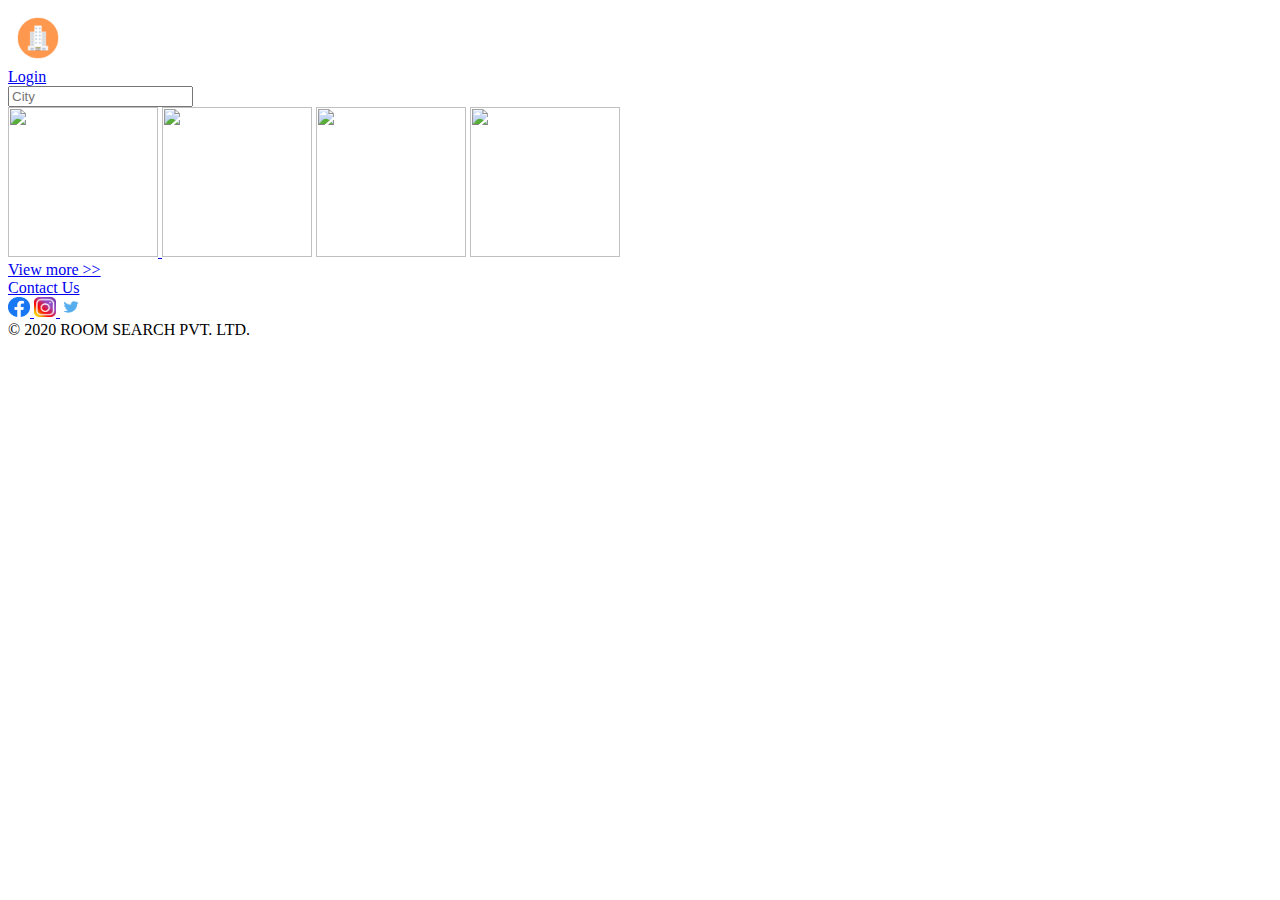
==== index.html @ 230d2a0f "Checkpoint 4" ====
<html>
    <head>
        <title>
            Index
        </title>
        <link rel="stylesheet" href="./styles/index.css">
    </head>
    <body>
        <div class="container">
            <!-- Header -->
            <header>
                <img src="assests\images\logo.png" height="100px" width="150px" alt="logo"><br>
                <a href="login.html">Login</a>
            </header>
            <!-- Content -->
            <div class="content">
                <div>
                    <input type="text" name="city" placeholder="City"/>
                </div>
                <a href="list.html">
                    <img src="https://media-cdn.tripadvisor.com/media/photo-s/15/33/fe/a2/new-delhi.jpg" height="300px" width="300px">
                </a>
                <img src="https://media-cdn.tripadvisor.com/media/photo-s/15/33/fc/f0/goa.jpg" height="300px" width="300px">
                <img src="https://media-cdn.tripadvisor.com/media/photo-s/0f/98/f7/df/charminar.jpg" height="300px" width="300px">
                <img src="https://media-cdn.tripadvisor.com/media/photo-s/15/33/fe/ac/kolkata-calcutta.jpg" height="300px" width="300px">
                <div>
                    <a href="index.html">View more >></a>
                </div>
            </div>
            <!-- Footer -->
            <footer>
                <div>
                    <a href="contact.html">Contact Us</a>
                </div>
                <a href="https://www.facebook.com" target="_blank">
                    <img src="assests\images\facebook.png" alt="faccebook" height="20px" width="22px">
                </a>
                <a href="https://www.instagram.com" target="_blank">
                    <img src="assests\images\instagram.png" alt="instagram" height="20px" width="22px">
                </a>
                <a href="https://www.instagram.com" target="_blank">
                    <img src="assests\images\twitter.png" alt="twitter" height="20px" width="22px">
                </a>
                <div> &copy; 2020 ROOM SEARCH PVT. LTD.</div>
            </footer>
        </div>
    </body>
</html>
---- styles/index.css ----
.container{
    width: 100%;
    height: 100%;
}

header img{
    height: 60px;
    width: 60px;
}

.content img{
    height: 150px;
    width: 150px;
}

footer img{
    height: 20px;
    width: 22px;
}
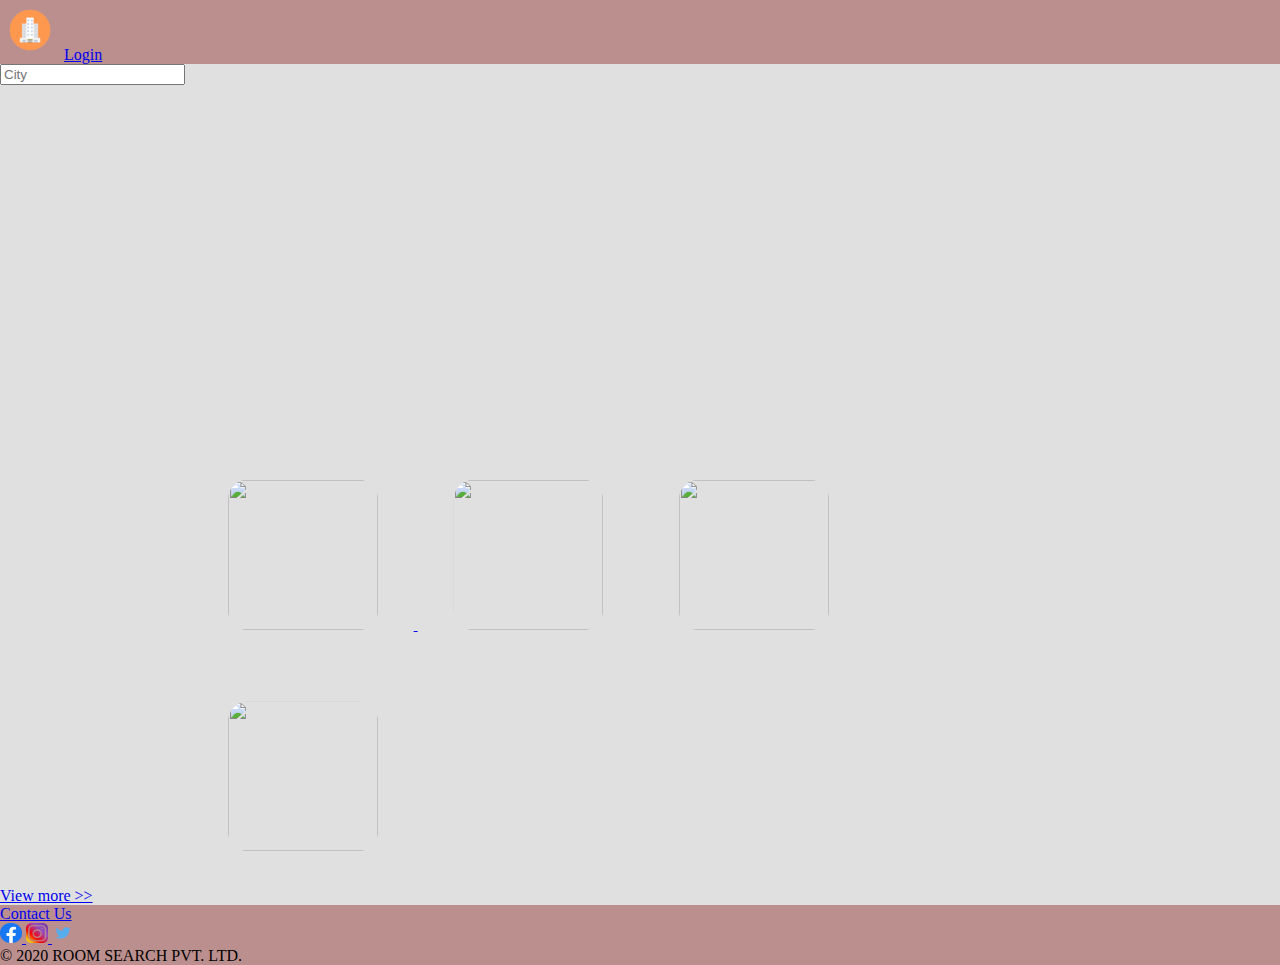
==== commit 43aa914b: "Checkpoint 5" ====
--- a/index.html
+++ b/index.html
@@ -9,20 +9,22 @@
         <div class="container">
             <!-- Header -->
             <header>
-                <img src="assests\images\logo.png" height="100px" width="150px" alt="logo"><br>
+                <img src="assests\images\logo.png" height="100px" width="150px" alt="logo">
                 <a href="login.html">Login</a>
             </header>
             <!-- Content -->
             <div class="content">
-                <div>
+                <div class="search-bar">
                     <input type="text" name="city" placeholder="City"/>
                 </div>
-                <a href="list.html">
-                    <img src="https://media-cdn.tripadvisor.com/media/photo-s/15/33/fe/a2/new-delhi.jpg" height="300px" width="300px">
-                </a>
-                <img src="https://media-cdn.tripadvisor.com/media/photo-s/15/33/fc/f0/goa.jpg" height="300px" width="300px">
-                <img src="https://media-cdn.tripadvisor.com/media/photo-s/0f/98/f7/df/charminar.jpg" height="300px" width="300px">
-                <img src="https://media-cdn.tripadvisor.com/media/photo-s/15/33/fe/ac/kolkata-calcutta.jpg" height="300px" width="300px">
+                <div class="city-cards">
+                    <a href="list.html">
+                        <img src="https://media-cdn.tripadvisor.com/media/photo-s/15/33/fe/a2/new-delhi.jpg" height="300px" width="300px">
+                    </a>
+                    <img src="https://media-cdn.tripadvisor.com/media/photo-s/15/33/fc/f0/goa.jpg" height="300px" width="300px">
+                    <img src="https://media-cdn.tripadvisor.com/media/photo-s/0f/98/f7/df/charminar.jpg" height="300px" width="300px">
+                    <img src="https://media-cdn.tripadvisor.com/media/photo-s/15/33/fe/ac/kolkata-calcutta.jpg" height="300px" width="300px">
+                </div>
                 <div>
                     <a href="index.html">View more >></a>
                 </div>
--- a/styles/index.css
+++ b/styles/index.css
@@ -1,3 +1,14 @@
+html{
+    height: 100%;
+    width: 100%;
+    margin: 0%;
+}
+
+body{
+    margin: 0%;
+    background-color: #e0e0e0;
+}
+
 .container{
     width: 100%;
     height: 100%;
@@ -16,4 +27,29 @@
 footer img{
     height: 20px;
     width: 22px;
+}
+
+header{
+    background-color: rosybrown;
+}
+
+footer{
+    background-color: rosybrown;
+}
+
+.search-bar{
+    background-image: url("https://media-cdn.tripadvisor.com/media/photo-o/14/10/2e/af/india.jpg");
+    background-position: center;
+    height: 380px;
+    background-repeat: no-repeat;
+    background-size: cover;
+}
+
+.city-cards{
+    margin: auto 15%;
+}
+
+.city-cards img{
+    padding: 4%;
+    border-radius: 25%;
 }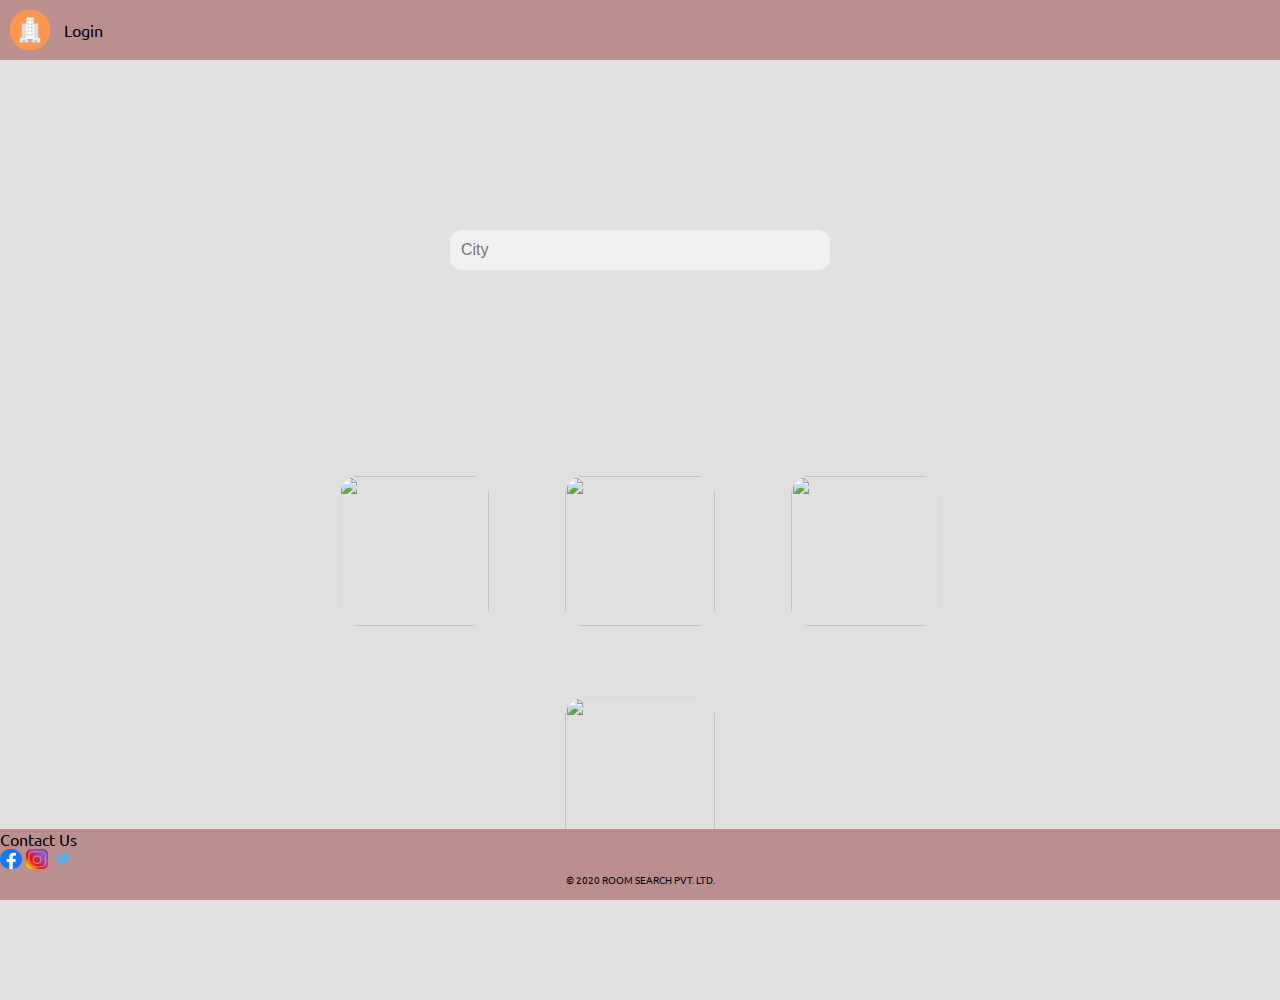
==== commit 7314a9d0: "Checkpoint 6" ====
--- a/index.html
+++ b/index.html
@@ -3,19 +3,24 @@
         <title>
             Index
         </title>
+        <!-- Links to other files -->
         <link rel="stylesheet" href="./styles/index.css">
+        <link rel="stylesheet" href="./styles/common.css">
+        <link href="https://fonts.googleapis.com/css2?family=Ubuntu&display=swap" rel="stylesheet">
     </head>
     <body>
         <div class="container">
             <!-- Header -->
             <header>
                 <img src="assests\images\logo.png" height="100px" width="150px" alt="logo">
-                <a href="login.html">Login</a>
+                <a class="login" href="login.html">Login</a>
             </header>
             <!-- Content -->
             <div class="content">
-                <div class="search-bar">
-                    <input type="text" name="city" placeholder="City"/>
+                <div class="box">
+                    <div class="search-bar">
+                        <input type="text" name="city" placeholder="City"/> 
+                    </div>
                 </div>
                 <div class="city-cards">
                     <a href="list.html">
@@ -25,25 +30,27 @@
                     <img src="https://media-cdn.tripadvisor.com/media/photo-s/0f/98/f7/df/charminar.jpg" height="300px" width="300px">
                     <img src="https://media-cdn.tripadvisor.com/media/photo-s/15/33/fe/ac/kolkata-calcutta.jpg" height="300px" width="300px">
                 </div>
-                <div>
+                <div class="view-more">
                     <a href="index.html">View more >></a>
                 </div>
             </div>
             <!-- Footer -->
             <footer>
-                <div>
+                <div class="contact">
                     <a href="contact.html">Contact Us</a>
                 </div>
-                <a href="https://www.facebook.com" target="_blank">
-                    <img src="assests\images\facebook.png" alt="faccebook" height="20px" width="22px">
-                </a>
-                <a href="https://www.instagram.com" target="_blank">
-                    <img src="assests\images\instagram.png" alt="instagram" height="20px" width="22px">
-                </a>
-                <a href="https://www.instagram.com" target="_blank">
-                    <img src="assests\images\twitter.png" alt="twitter" height="20px" width="22px">
-                </a>
-                <div> &copy; 2020 ROOM SEARCH PVT. LTD.</div>
+                <div class="icons">
+                    <a href="https://www.facebook.com" target="_blank">
+                        <img src="assests\images\facebook.png" alt="faccebook" height="20px" width="22px">
+                    </a>
+                    <a href="https://www.instagram.com" target="_blank">
+                        <img src="assests\images\instagram.png" alt="instagram" height="20px" width="22px">
+                    </a>
+                    <a href="https://www.instagram.com" target="_blank">
+                        <img src="assests\images\twitter.png" alt="twitter" height="20px" width="22px">
+                    </a>
+                </div>
+                <div class="copy-right"> &copy; 2020 ROOM SEARCH PVT. LTD.</div>
             </footer>
         </div>
     </body>
--- a/styles/index.css
+++ b/styles/index.css
@@ -1,55 +1,59 @@
-html{
-    height: 100%;
-    width: 100%;
-    margin: 0%;
-}
-
-body{
-    margin: 0%;
-    background-color: #e0e0e0;
-}
-
-.container{
-    width: 100%;
-    height: 100%;
-}
-
-header img{
-    height: 60px;
-    width: 60px;
-}
-
 .content img{
     height: 150px;
     width: 150px;
 }
 
-footer img{
-    height: 20px;
-    width: 22px;
+.content{
+    padding-top: 60px;
 }
 
-header{
-    background-color: rosybrown;
-}
-
-footer{
-    background-color: rosybrown;
-}
-
-.search-bar{
+.box{
     background-image: url("https://media-cdn.tripadvisor.com/media/photo-o/14/10/2e/af/india.jpg");
     background-position: center;
     height: 380px;
     background-repeat: no-repeat;
     background-size: cover;
+    position: relative;
+}
+
+.search-bar {
+    position: absolute;
+    left: 50%;
+    top: 50%;
+    transform: translate(-50%,-50%);
+    max-width: 380px;
+    width: 100%;
+}
+
+.search-bar input{
+    border: 1px solid transparent;
+    background-color:#f1f1f1;
+    padding: 10px;
+    font-size: 16px;
+    border-radius:12px;
+    width: 100%;
 }
 
 .city-cards{
     margin: auto 15%;
+    text-align: center;
 }
 
 .city-cards img{
     padding: 4%;
     border-radius: 25%;
+}
+
+.city-cards a{
+    text-decoration: none;
+}
+
+.view-more{
+    text-align: center;
+    padding: 0% 0% 2% 0%;
+}
+
+.view-more a{
+    text-decoration: none;
+    color:black;
 }--- a/styles/common.css
+++ b/styles/common.css
@@ -0,0 +1,82 @@
+html{
+    height: 100%;
+    width: 100%;
+    margin: 0%;
+}
+
+body{
+    margin: 0%;
+    background-color: #e0e0e0;
+    font-family: 'Ubuntu', sans-serif;
+    overflow-x: hidden;
+    position: relative;
+}
+
+.container{
+    height: 100%;
+    width: 100%;
+}
+
+header img{
+    height: 60px;
+    width: 60px;
+    vertical-align: middle;
+}
+
+header .login{
+    vertical-align: middle;
+}
+
+header{
+    background-color: rosybrown;
+    width: 100%;
+    z-index: 1;
+    position: fixed;
+}
+
+header a{
+    text-decoration: none;
+    color: black;
+}
+
+footer img{
+    height: 20px;
+    width: 22px;
+}
+
+footer .icons{
+    vertical-align: middle;
+}
+
+.icons{
+    display: inline-block;
+}
+
+.icons a{
+    text-decoration: none;
+}
+
+footer{
+    background-color: rosybrown;
+    position: sticky;
+    width: 100%;
+    bottom: 0;
+}
+
+footer .copy-right{
+    font-size: 10px;
+    text-align: center;
+}
+
+.copy-right{
+    padding: 0% 0% 1% 0%;
+}
+
+footer .contact{
+    vertical-align: middle;
+}
+
+.contact a{
+    text-decoration: none;
+    color: black;
+}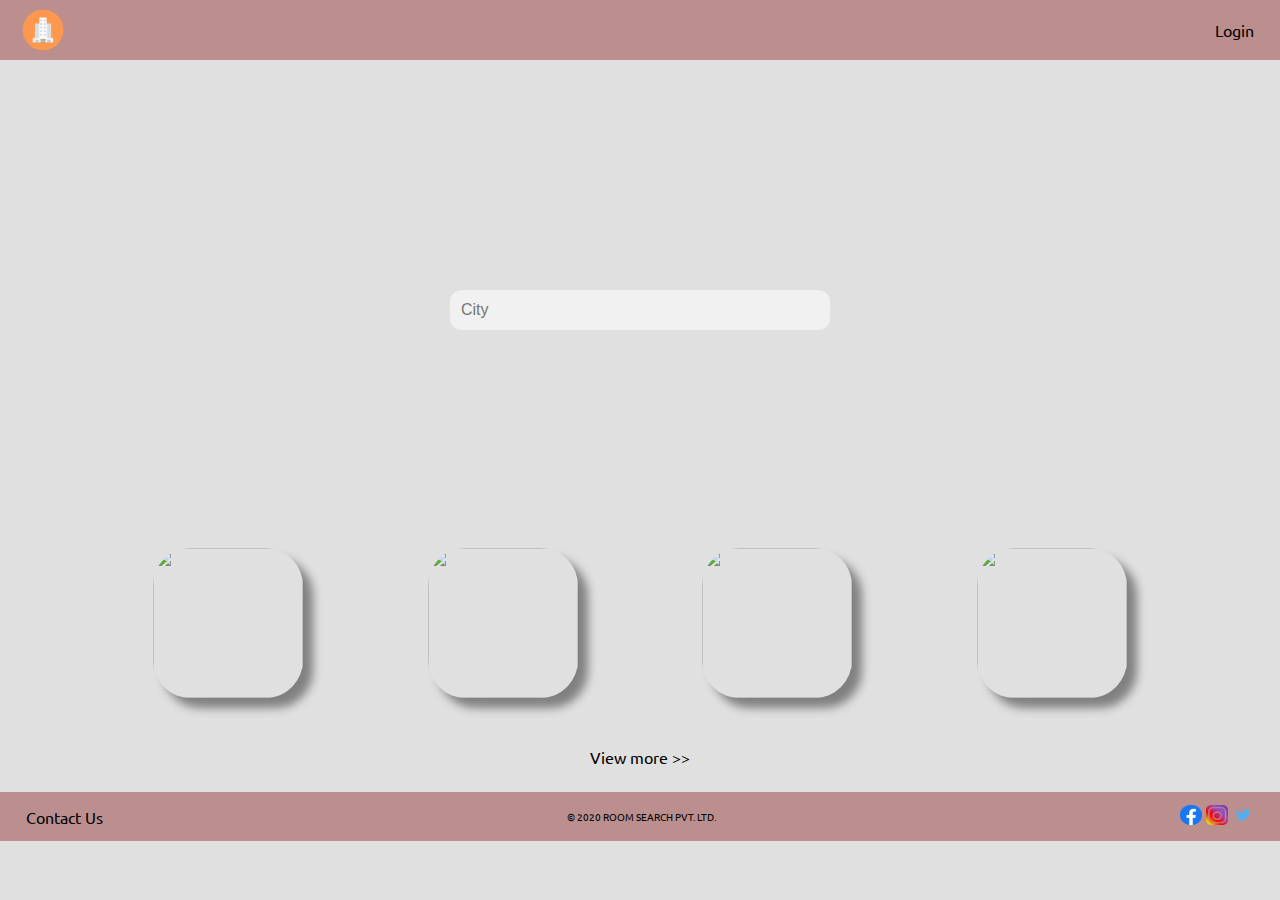
==== commit ec751c39: "Checkpoint 7" ====
--- a/index.html
+++ b/index.html
@@ -23,12 +23,28 @@
                     </div>
                 </div>
                 <div class="city-cards">
-                    <a href="list.html">
-                        <img src="https://media-cdn.tripadvisor.com/media/photo-s/15/33/fe/a2/new-delhi.jpg" height="300px" width="300px">
-                    </a>
-                    <img src="https://media-cdn.tripadvisor.com/media/photo-s/15/33/fc/f0/goa.jpg" height="300px" width="300px">
-                    <img src="https://media-cdn.tripadvisor.com/media/photo-s/0f/98/f7/df/charminar.jpg" height="300px" width="300px">
-                    <img src="https://media-cdn.tripadvisor.com/media/photo-s/15/33/fe/ac/kolkata-calcutta.jpg" height="300px" width="300px">
+                    <div class="images">
+                        <a href="list.html" target="_self">
+                            <img src="https://media-cdn.tripadvisor.com/media/photo-s/15/33/fe/a2/new-delhi.jpg" height="300px" width="300px">
+                            <div class="overlay"></div>
+                            <p class="title">Delhi</p>
+                        </a>
+                    </div>
+                    <div class="images">
+                        <img src="https://media-cdn.tripadvisor.com/media/photo-s/15/33/fc/f0/goa.jpg" height="300px" width="300px">
+                        <div class="overlay"></div>
+                        <p class="title">Goa</p>
+                    </div>
+                    <div class="images">
+                        <img src="https://media-cdn.tripadvisor.com/media/photo-s/0f/98/f7/df/charminar.jpg" height="300px" width="300px">
+                        <div class="overlay"></div>
+                        <p class="title">Hyderbad</p>
+                    </div>
+                    <div class="images">
+                        <img src="https://media-cdn.tripadvisor.com/media/photo-s/15/33/fe/ac/kolkata-calcutta.jpg" height="300px" width="300px">
+                        <div class="overlay"></div>
+                        <p class="title">kolkata</p>
+                    </div>
                 </div>
                 <div class="view-more">
                     <a href="index.html">View more >></a>
@@ -39,6 +55,7 @@
                 <div class="contact">
                     <a href="contact.html">Contact Us</a>
                 </div>
+                <div class="copy-right"> &copy; 2020 ROOM SEARCH PVT. LTD.</div>
                 <div class="icons">
                     <a href="https://www.facebook.com" target="_blank">
                         <img src="assests\images\facebook.png" alt="faccebook" height="20px" width="22px">
@@ -50,7 +67,6 @@
                         <img src="assests\images\twitter.png" alt="twitter" height="20px" width="22px">
                     </a>
                 </div>
-                <div class="copy-right"> &copy; 2020 ROOM SEARCH PVT. LTD.</div>
             </footer>
         </div>
     </body>
--- a/styles/index.css
+++ b/styles/index.css
@@ -32,20 +32,66 @@
     font-size: 16px;
     border-radius:12px;
     width: 100%;
+    outline: none;
 }
 
 .city-cards{
-    margin: auto 15%;
-    text-align: center;
+    padding: 3%;
+    display: flex;
+    justify-content: space-evenly;
+    align-items: center;
 }
 
 .city-cards img{
-    padding: 4%;
-    border-radius: 25%;
+    height: 150px;
+    width: 150px;
 }
 
 .city-cards a{
     text-decoration: none;
+}
+
+.city-cards img{
+    border-radius: 25%;
+    box-shadow: 10px 10px 10px grey;
+}
+
+.overlay{
+    position: absolute;
+    top: 0;
+    left: 0;
+    right: 0;
+    bottom: 0;
+    background-color: rgba(0, 0, 0, 0.5);
+    z-index: 2; 
+    border-radius: 25%;
+    display: none;
+}
+
+.title{
+    position: absolute;
+    bottom: 0;
+    top: 50%;
+    left: 50%;
+    transform: translate(-50%,-50%);
+    text-align: center;
+    z-index: 2;
+    color: #f1f1f1;
+    display: none;
+}
+
+.images{
+    position: relative;
+    margin: 10px;
+}
+
+
+.images:hover .title{
+    display: block;
+}
+
+.images:hover .overlay{
+    display: block;
 }
 
 .view-more{
--- a/styles/common.css
+++ b/styles/common.css
@@ -21,17 +21,28 @@
     height: 60px;
     width: 60px;
     vertical-align: middle;
+    margin-left: 1%;
+}
+
+header a{
+    margin-left: 1%;
+    margin-right: 2%;
 }
 
 header .login{
     vertical-align: middle;
+    margin-right: 2%;
 }
 
 header{
     background-color: rosybrown;
     width: 100%;
     z-index: 1;
-    position: fixed;
+    position: sticky;
+    display: flex;
+    justify-content: space-between;
+    align-items: center;
+    top: 0;
 }
 
 header a{
@@ -50,6 +61,7 @@
 
 .icons{
     display: inline-block;
+    margin-right: 2%;
 }
 
 .icons a{
@@ -59,8 +71,13 @@
 footer{
     background-color: rosybrown;
     position: sticky;
-    width: 100%;
     bottom: 0;
+    display: flex;
+    flex-wrap: wrap;
+    flex-direction: row;
+    justify-content: space-between;
+    align-items: center;
+    padding: 1% 0;
 }
 
 footer .copy-right{
@@ -68,15 +85,17 @@
     text-align: center;
 }
 
-.copy-right{
-    padding: 0% 0% 1% 0%;
-}
-
 footer .contact{
     vertical-align: middle;
+    margin-left: 2%;
 }
 
 .contact a{
     text-decoration: none;
     color: black;
+}
+
+.details-heading{
+    font-family: cursive;
+    font-weight: bold;
 }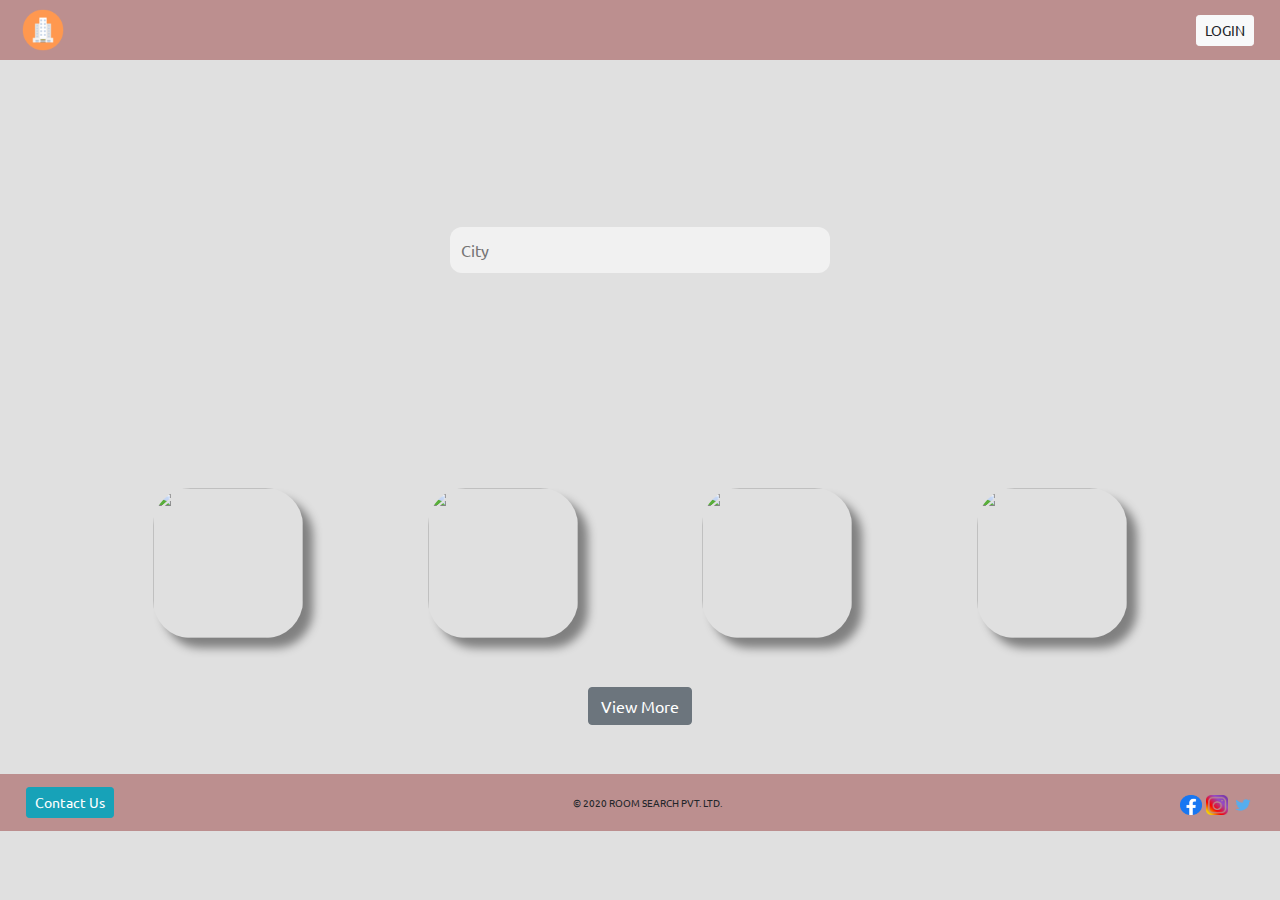
==== commit 1c0aa725: "Checkpoint 8" ====
--- a/index.html
+++ b/index.html
@@ -4,17 +4,51 @@
             Index
         </title>
         <!-- Links to other files -->
+        <link rel="stylesheet" href="https://stackpath.bootstrapcdn.com/bootstrap/4.5.0/css/bootstrap.min.css">
         <link rel="stylesheet" href="./styles/index.css">
         <link rel="stylesheet" href="./styles/common.css">
         <link href="https://fonts.googleapis.com/css2?family=Ubuntu&display=swap" rel="stylesheet">
+        
     </head>
     <body>
-        <div class="container">
+        <div class="main-container">
             <!-- Header -->
             <header>
                 <img src="assests\images\logo.png" height="100px" width="150px" alt="logo">
-                <a class="login" href="login.html">Login</a>
+                <a class="login btn btn-light btn-sm text-uppercase" href="login.html" data-toggle="modal" data-target="#login-modal">Login</a>
             </header>
+            <!-- Modal 1 Login -->
+            <div class="login-modal modal" id="login-modal" data-backdrop="false">
+                <div class="modal-dialog" role="document">
+                    <div class="modal-content">
+                        <div class="modal-header">
+                            <h5 class="modal-title" id="exampleModalLabel">Please Login</h5>
+                            <button type="button" class="close" data-dismiss="modal" aria-label="Close">
+                                <span aria-hidden="true">&times;</span>
+                            </button>
+                        </div>
+                        <div class="modal-body">
+                            <form>
+                                <div class="form-group row text-center mx-auto">
+                                    <label for="exampleInputName" class="col-sm-4 col-form-label line-height-1">Username:</label>
+                                    <div class="col-sm-6">
+                                        <input type="email" class="form-control form-control-sm p-1" id="exampleInputName" autocomplete="off" placeholder="Enter Username">
+                                    </div>
+                                </div>
+                                <div class="form-group row text-center mx-auto">
+                                    <label for="exampleInputPassword" class="col-sm-4 col-form-label line-height-1">Password:</label>
+                                    <div class="col-sm-6">
+                                        <input type="password" class="form-control form-control-sm p-1" id="exampleInputPassword" autocomplete="off" placeholder="Enter Password">
+                                    </div>
+                                </div>
+                                <div class="modal-footer justify-content-center" id="m1">
+                                    <button type="button" class="btn btn-primary" data-dismiss="modal">Login</button>
+                                </div>
+                            </form>
+                        </div>
+                    </div>
+                </div>
+            </div>
             <!-- Content -->
             <div class="content">
                 <div class="box">
@@ -46,14 +80,14 @@
                         <p class="title">kolkata</p>
                     </div>
                 </div>
-                <div class="view-more">
-                    <a href="index.html">View more >></a>
+                <div class="view-more mb-4">
+                    <a class="btn btn-secondary text-white" id="viewMore">View More</a>
                 </div>
             </div>
             <!-- Footer -->
             <footer>
                 <div class="contact">
-                    <a href="contact.html">Contact Us</a>
+                    <a href="contact.html" class="btn btn-info btn-sm text-white" data-toggle="modal" data-target="#contactus-modal" target="_self">Contact Us</a>
                 </div>
                 <div class="copy-right"> &copy; 2020 ROOM SEARCH PVT. LTD.</div>
                 <div class="icons">
@@ -68,6 +102,36 @@
                     </a>
                 </div>
             </footer>
+            <!-- Modal 2 Contact Us -->
+        <div class="contactus-modal modal" id="contactus-modal" data-backdrop="false">
+            <div class="modal-dialog" role="document">
+                <div class="modal-content">
+                    <div class="modal-header">
+                    <h5 class="modal-title" id="exampleModalLabel">Get in touch</h5>
+                    <button type="button" class="close" data-dismiss="modal" aria-label="Close">
+                        <span aria-hidden="true">&times;</span>
+                    </button>
+                    </div>
+                    <div class="modal-body">
+                        <p class="mb-0 mt-0 pl-3">Thank you for reaching out!!!</p>
+                        <p class="mt-0 pl-3">Please enter your email and we will get back to you.</p>
+                        <form>
+                            <div class="form-group row mx-auto">
+                                <label for="exampleInputEmail" class="col-sm-2 col-form-label line-height-1 pl-3 pr-0">Email:</label>
+                                <div class="col-sm-6 pr-0">
+                                    <input type="email" class="form-control form-control-sm p0-1" id="exampleInputEmail" autocomplete="off" placeholder="Enter your email id">
+                                </div>
+                            </div>
+                            <div class="modal-footer pb-0" id="m2">
+                                <button type="button" class="btn btn-primary" data-dismiss="modal">Submit</button>
+                            </div>
+                        </form>
+                    </div>
+                </div>
+            </div>
         </div>
+        </div>
+        <script src="https://ajax.googleapis.com/ajax/libs/jquery/3.5.1/jquery.min.js"></script>
+        <script src="https://stackpath.bootstrapcdn.com/bootstrap/4.5.0/js/bootstrap.min.js"></script>
     </body>
 </html>--- a/styles/index.css
+++ b/styles/index.css
@@ -1,10 +1,6 @@
 .content img{
     height: 150px;
     width: 150px;
-}
-
-.content{
-    padding-top: 60px;
 }
 
 .box{
--- a/styles/common.css
+++ b/styles/common.css
@@ -12,7 +12,7 @@
     position: relative;
 }
 
-.container{
+.main-container{
     height: 100%;
     width: 100%;
 }
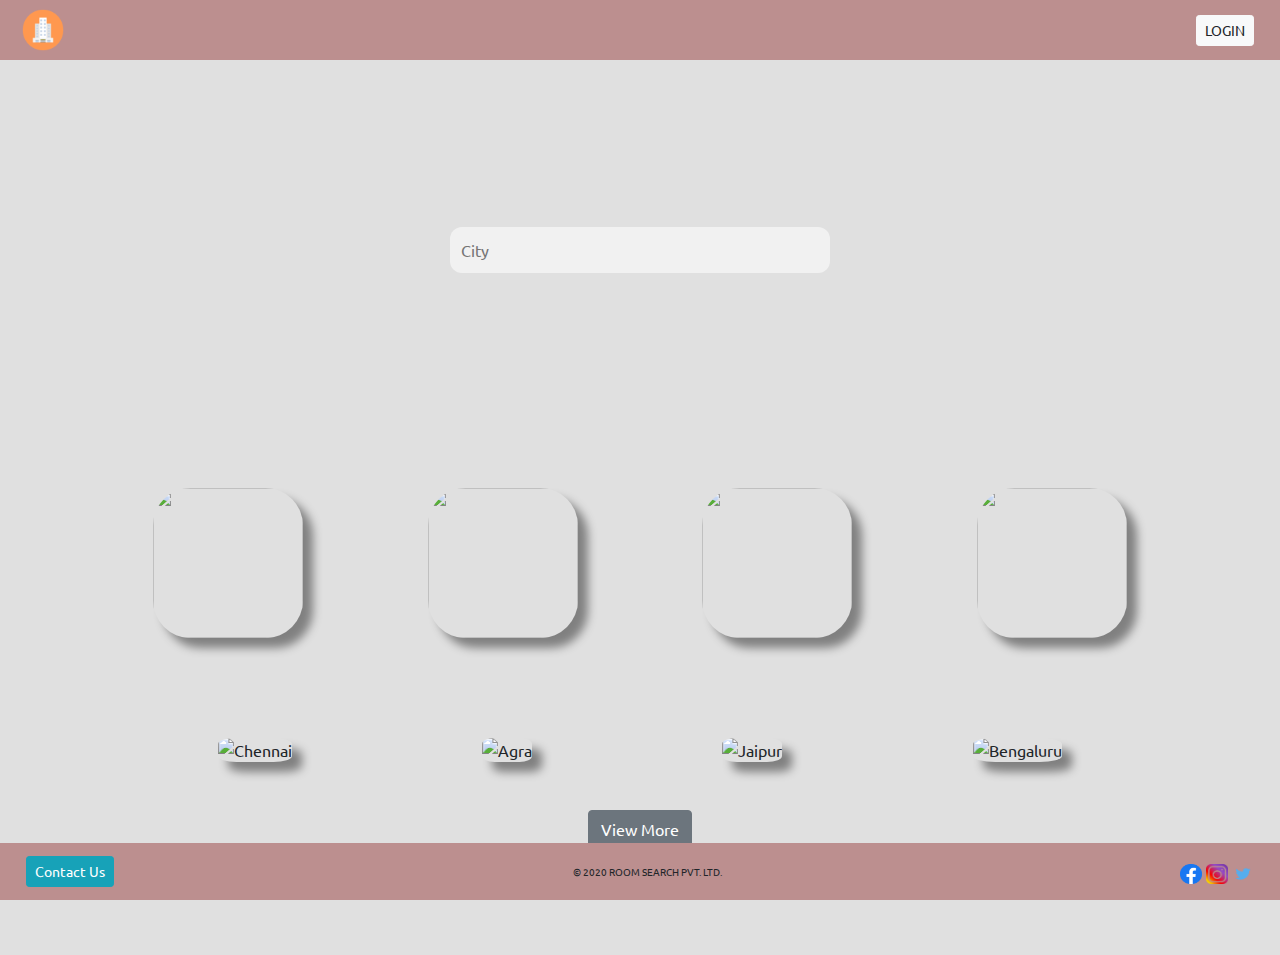
==== commit a4773219: "Checkpoint 11" ====
--- a/index.html
+++ b/index.html
@@ -1,13 +1,16 @@
+<!DOCTYPE html>
 <html>
     <head>
+        <meta charset="UTF-8">
+        <meta name="viewport" content="width=device-width, initial-scale=1.0">
         <title>
             Index
         </title>
         <!-- Links to other files -->
         <link rel="stylesheet" href="https://stackpath.bootstrapcdn.com/bootstrap/4.5.0/css/bootstrap.min.css">
+        <link href="https://fonts.googleapis.com/css2?family=Ubuntu&display=swap" rel="stylesheet">
         <link rel="stylesheet" href="./styles/index.css">
         <link rel="stylesheet" href="./styles/common.css">
-        <link href="https://fonts.googleapis.com/css2?family=Ubuntu&display=swap" rel="stylesheet">
         
     </head>
     <body>
@@ -78,7 +81,29 @@
                         <img src="https://media-cdn.tripadvisor.com/media/photo-s/15/33/fe/ac/kolkata-calcutta.jpg" height="300px" width="300px">
                         <div class="overlay"></div>
                         <p class="title">kolkata</p>
+                    </div>  
+                </div>
+                <div class="city-cards">
+                    <div class="images">
+                        <img src="https://media-cdn.tripadvisor.com/media/photo-s/15/4d/46/b8/chennai-madras.jpg" alt="Chennai" class="city" >
+                        <div class="overlay"></div>
+                        <p class="title">Chennai</p>
                     </div>
+                    <div class="images">
+                        <img src="https://media-cdn.tripadvisor.com/media/photo-s/15/33/fc/fc/agra.jpg" alt="Agra" class="city">
+                        <div class="overlay"></div>
+                        <p class="title">Agra</p>
+                    </div>
+                    <div class="images">
+                        <img src="https://media-cdn.tripadvisor.com/media/photo-s/10/a3/3b/8a/screenshot-2017-09-12.jpg" alt="Jaipur" class="city">
+                        <div class="overlay"></div>
+                        <p class="title">Jaipur</p>
+                    </div>
+                    <div class="images">
+                        <img src="https://media-cdn.tripadvisor.com/media/photo-s/0c/d2/2f/7a/palace-from-the-outside.jpg" alt="Bengaluru" class="city">
+                        <div class="overlay"></div>
+                        <p class="title">Bengaluru</p>
+                    </div> 
                 </div>
                 <div class="view-more mb-4">
                     <a class="btn btn-secondary text-white" id="viewMore">View More</a>
--- a/styles/index.css
+++ b/styles/index.css
@@ -84,6 +84,7 @@
 
 .images:hover .title{
     display: block;
+    margin-top: 8%;
 }
 
 .images:hover .overlay{
@@ -98,4 +99,19 @@
 .view-more a{
     text-decoration: none;
     color:black;
-}+}
+
+@media only screen and (max-width :576px){
+    .search-bar{
+        width: 50%;
+    }
+
+    .city-cards {
+        display: flex;
+        flex-direction: column;
+        justify-content: space-evenly;
+        align-content: center;
+        flex-wrap: wrap;
+    }
+}
+
--- a/styles/common.css
+++ b/styles/common.css
@@ -98,4 +98,30 @@
 .details-heading{
     font-family: cursive;
     font-weight: bold;
+}
+
+.checked{
+    color: orange;
+}
+
+@media (min-width: 320px) and (max-width: 575px) 
+{
+    .contactus-modal .col-sm-6{
+        width: 80%;
+    } 
+
+    form .row{
+        flex-wrap: nowrap;
+    }
+
+    .contactus-modal .col-sm-2 {
+        max-width: 15.666667%;
+    }
+}
+
+@media (min-width: 760px) and (max-width: 1000px){
+    footer{
+        position: fixed;
+        width: 100%;
+    }
 }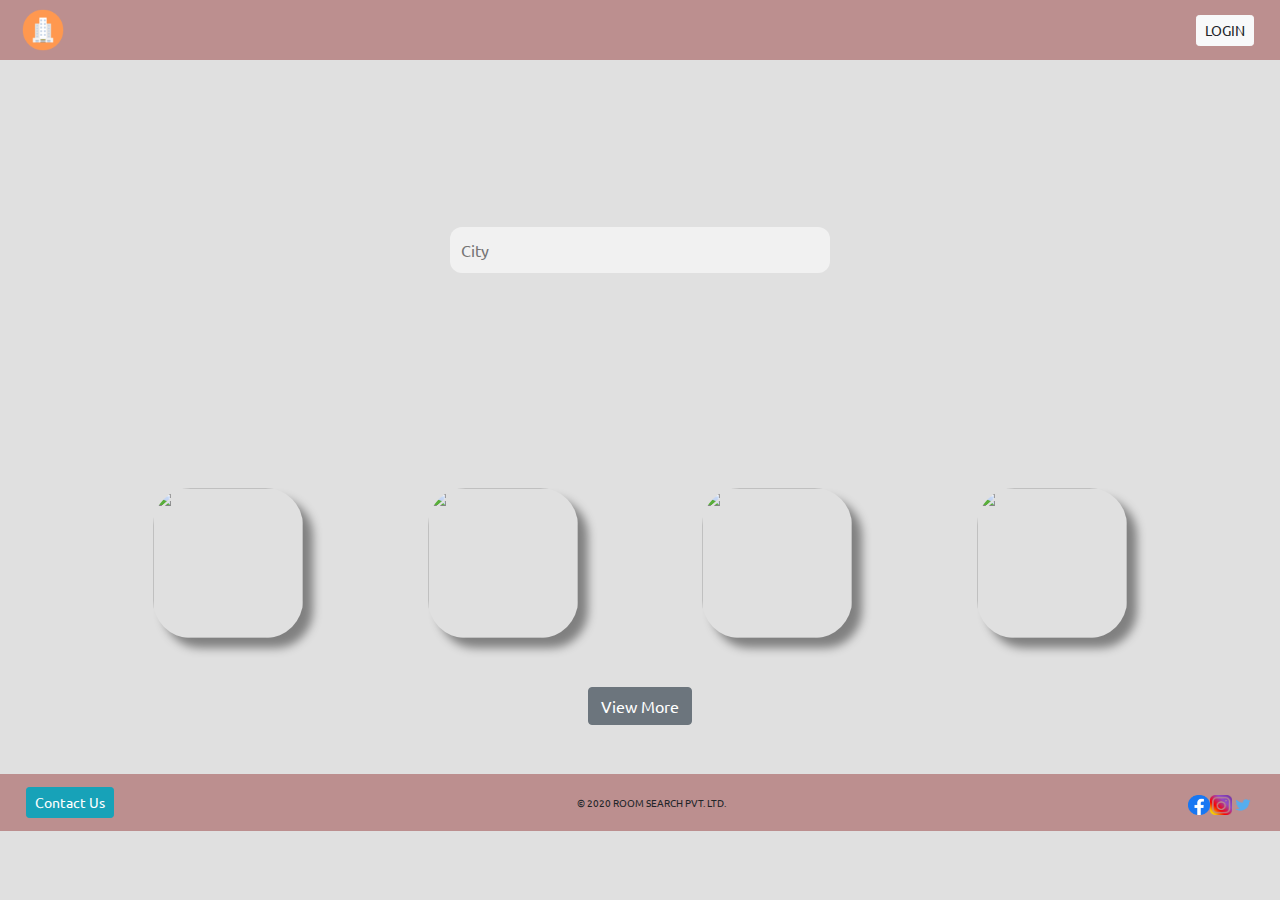
==== commit 3c25bafb: "Checkpoint 13" ====
--- a/index.html
+++ b/index.html
@@ -11,18 +11,19 @@
         <link href="https://fonts.googleapis.com/css2?family=Ubuntu&display=swap" rel="stylesheet">
         <link rel="stylesheet" href="./styles/index.css">
         <link rel="stylesheet" href="./styles/common.css">
-        
+        <script async src="./scripts/common.js"></script>
+        <script src="./scripts/index.js"></script>
     </head>
     <body>
         <div class="main-container">
             <!-- Header -->
-            <header>
-                <img src="assests\images\logo.png" height="100px" width="150px" alt="logo">
-                <a class="login btn btn-light btn-sm text-uppercase" href="login.html" data-toggle="modal" data-target="#login-modal">Login</a>
+            <header id="header">
+                <!-- <img src="assests\images\logo.png" height="100px" width="150px" alt="logo">
+                <a class="login btn btn-light btn-sm text-uppercase" href="login.html" data-toggle="modal" data-target="#login-modal">Login</a> -->
             </header>
             <!-- Modal 1 Login -->
             <div class="login-modal modal" id="login-modal" data-backdrop="false">
-                <div class="modal-dialog" role="document">
+                <!-- <div class="modal-dialog" role="document">
                     <div class="modal-content">
                         <div class="modal-header">
                             <h5 class="modal-title" id="exampleModalLabel">Please Login</h5>
@@ -50,7 +51,7 @@
                             </form>
                         </div>
                     </div>
-                </div>
+                </div> -->
             </div>
             <!-- Content -->
             <div class="content">
@@ -83,7 +84,7 @@
                         <p class="title">kolkata</p>
                     </div>  
                 </div>
-                <div class="city-cards">
+                <div class="city-cards" id="next">
                     <div class="images">
                         <img src="https://media-cdn.tripadvisor.com/media/photo-s/15/4d/46/b8/chennai-madras.jpg" alt="Chennai" class="city" >
                         <div class="overlay"></div>
@@ -106,12 +107,12 @@
                     </div> 
                 </div>
                 <div class="view-more mb-4">
-                    <a class="btn btn-secondary text-white" id="viewMore">View More</a>
+                    <a class="btn btn-secondary text-white" id="viewMore" onclick="view()">View More</a>
                 </div>
             </div>
             <!-- Footer -->
-            <footer>
-                <div class="contact">
+            <footer id="footer">
+                <!-- <div class="contact">
                     <a href="contact.html" class="btn btn-info btn-sm text-white" data-toggle="modal" data-target="#contactus-modal" target="_self">Contact Us</a>
                 </div>
                 <div class="copy-right"> &copy; 2020 ROOM SEARCH PVT. LTD.</div>
@@ -125,11 +126,11 @@
                     <a href="https://www.instagram.com" target="_blank">
                         <img src="assests\images\twitter.png" alt="twitter" height="20px" width="22px">
                     </a>
-                </div>
+                </div> -->
             </footer>
             <!-- Modal 2 Contact Us -->
         <div class="contactus-modal modal" id="contactus-modal" data-backdrop="false">
-            <div class="modal-dialog" role="document">
+            <!-- <div class="modal-dialog" role="document">
                 <div class="modal-content">
                     <div class="modal-header">
                     <h5 class="modal-title" id="exampleModalLabel">Get in touch</h5>
@@ -153,7 +154,7 @@
                         </form>
                     </div>
                 </div>
-            </div>
+            </div> -->
         </div>
         </div>
         <script src="https://ajax.googleapis.com/ajax/libs/jquery/3.5.1/jquery.min.js"></script>
--- a/styles/index.css
+++ b/styles/index.css
@@ -101,6 +101,10 @@
     color:black;
 }
 
+#next{
+    display: none;
+}
+
 @media only screen and (max-width :576px){
     .search-bar{
         width: 50%;
--- a/styles/common.css
+++ b/styles/common.css
@@ -104,6 +104,10 @@
     color: orange;
 }
 
+#logout{
+    display: none;
+}
+
 @media (min-width: 320px) and (max-width: 575px) 
 {
     .contactus-modal .col-sm-6{
